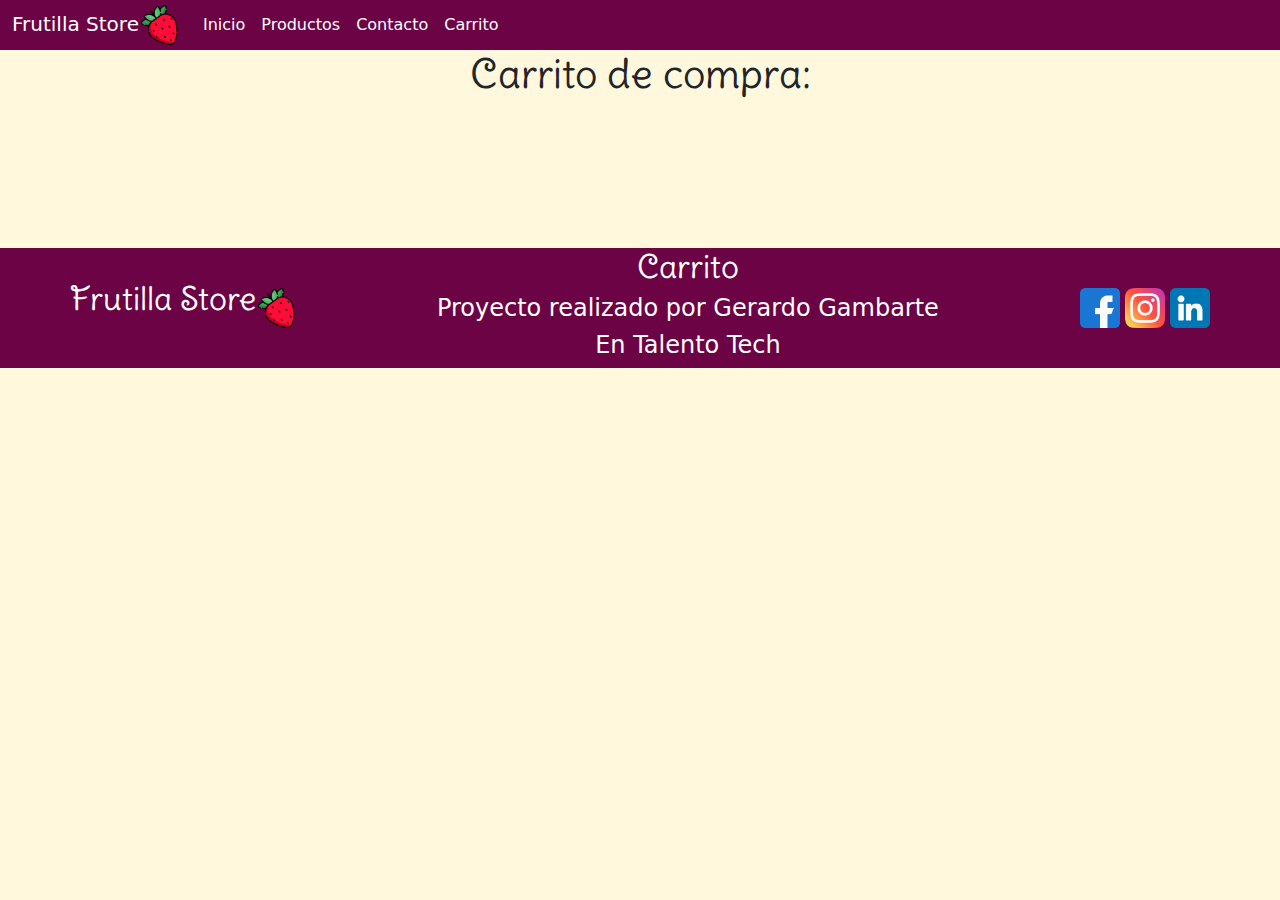
==== pages/carrito.html @ 41be2217 "Proyecto frutilla Store Talento Tech" ====
<!DOCTYPE html>
<html lang="en">
<head>
    <meta charset="UTF-8">
    <meta name="viewport" content="width=device-width, initial-scale=1.0">
    <link href="https://cdn.jsdelivr.net/npm/bootstrap@5.3.3/dist/css/bootstrap.min.css" rel="stylesheet" integrity="sha384-QWTKZyjpPEjISv5WaRU9OFeRpok6YctnYmDr5pNlyT2bRjXh0JMhjY6hW+ALEwIH" crossorigin="anonymous">
    <link rel="shortcut icon" href="../images/fresa.png" type="image/x-icon">
    <link rel="stylesheet" href="../css/styles.css">
    <title>Carrito - Tienda Online</title>
</head>
<body>

    <!-- Menu de navegacion BS -->
    <nav class="navbar navbar-light navbar-expand-lg">
        <div class="container-fluid navbarcolor">
            <a class="navbar-brand navbar-custom" href="../index.html">Frutilla Store<span><img class="redesSociales" src="../images/fresa.png" alt=""></span>
            </a>
            <button class="navbar-toggler" type="button" data-bs-toggle="collapse" data-bs-target="#navbarNav" aria-controls="navbarNav" aria-expanded="false" aria-label="Toggle navigation">
            <span class="navbar-toggler-icon"></span>
            </button>
            <div class="collapse navbar-collapse" id="navbarNav">
            <ul class="navbar-nav">
                <li class="nav-item">
                    <a class="nav-link navbar-custom" aria-current="page" href="../index.html">Inicio</a>
                </li>
                <li class="nav-item">
                    <a class="nav-link navbar-custom" href="productos.html">Productos</a>
                </li>
                <li class="nav-item">
                    <a class="nav-link navbar-custom" href="contacto.html">Contacto</a>
                </li>
                <li class="nav-item">
                    <a class="nav-link navbar-custom" href="#">Carrito</a>
                </li>
            </ul>
            </div>
        </div>
    </nav>

    <h1>Carrito de compra:</h1>






    <footer>
        <div>
            <h2>Frutilla Store<span><img class="redesSociales" src="../images/fresa.png" alt=""></span></h2>
        </div>
        <div>
            <h2>Carrito</h2>
            <h4>Proyecto realizado por Gerardo Gambarte</h4>
            <h4>En Talento Tech</h4>
        </div>
        <div>
            <img class="redesSociales" src="../images/facebook.png" alt="">
            <img class="redesSociales" src="../images/instagram.png" alt="">
            <img class="redesSociales" src="../images/linkedin.png" alt="">
        </div>
    </footer>

    <script src="https://cdn.jsdelivr.net/npm/bootstrap@5.3.3/dist/js/bootstrap.bundle.min.js" integrity="sha384-YvpcrYf0tY3lHB60NNkmXc5s9fDVZLESaAA55NDzOxhy9GkcIdslK1eN7N6jIeHz" crossorigin="anonymous"></script>
</body>
</html>
---- css/styles.css ----
@import url('https://fonts.googleapis.com/css2?family=Cinzel+Decorative:wght@400;700;900&family=Delius+Swash+Caps&display=swap');
*{
    margin: 0;
    padding: 0;
}
body{
    background-color: #FFF8DC;
}
h1, h2, h3{
    font-family: "Delius Swash Caps", cursive;
    text-align: center;
    font-weight: 400;
    font-style: normal;
}
p{
    text-align: center;
    font-family: "Cinzel Decorative", serif;
    font-weight: 600;
    font-style: normal;
}
.banner{
    height: 500px;
    width: 100%;
}
/* estilos grilla de productos */
.container {
    display: grid;
    padding-top: 25px;
    grid-gap: 10rem;
    grid-template-columns: repeat(3, 1fr);
    grid-template-rows: 500px 500px;
    justify-content: center;
}
.navbar{
    --bs-navbar-padding-y: 0rem;
}
.navbar-custom{
    color: white;
}
.navbar-custom:hover{
    color: #F7C566
}
.navbarcolor{
    background-color: #6C0345;
}
.navbar-light .navbar-toggler-icon { background-image: url("data:image/svg+xml,%3csvg xmlns='http://www.w3.org/2000/svg' viewBox='0 0 30 30'%3e%3cpath stroke='rgba(255, 255, 255, 1)' stroke-width='2' d='M4 7h22M4 15h22M4 23h22'/%3e%3c/svg%3e");
}
.navbar-light .navbar-toggler { border-color: rgba(255, 255, 255, 1);
}
p{
    max-width: 1000px;
    margin: 0 auto;
    line-height: 1.6;
}
.redesSociales{
    height: 40px;
    width: 40px;
}
footer{
    display: flex;
    background-color: #6C0345;
    color: white;
    margin-top: 150px;
    text-align: center;
    justify-content: space-around;
    align-items: center;
}
div h3{
    display:inline;
}


/* estilos formulario de contacto */

.contenedor{
    margin: 50px auto;
    width: 600px;
    padding: 50px;
    background: #DC6B19;
    border-radius: 35px;
}
.contenedor h2{
    margin: 0 0 30px;
    padding: 0;
    font-size: 30px;
    color: #6C0345;
    text-align: center;
}
.contenedor .elemento label{
    color: white;
}
.contenedor .elemento input{
    width: 95%;
    padding: 10px 0;
    color: black;
    background: #ffffff;
    border: none;
    border-bottom: 1px solid white;
    margin-bottom: 30px;
}
.contenedor .elemento input[type="submit"]{
    background-color: #ffffff;
    border: none;
    border-radius: 10px;
    letter-spacing: 4px;
    text-transform: uppercase;
    cursor: pointer;
    padding: 15px;
    margin-top: 30px;
}
.select-css{
    display: block;
    font-size: 16px;
    font-weight: 400;
    line-height: 1.5;
    padding: 10px;
    width: 365px;
    max-width: 100%;
    box-sizing: border-box;
    margin: 15px -5px;
    border: 1px solid black;
    border-radius: 5px;
    appearance: none;
    background-color: #ffffff;
}
.contenedor .elemento input[type="reset"] {
    background-color: #ffffff;
    border: none;
    border-radius: 10px;
    letter-spacing: 4px;
    text-transform: uppercase;
    cursor: pointer;
    padding: 15px;
    margin-top: 30px;
}
.textArea{
    margin: 10px 10px 10px 0px;
    background-color: #ffffff;
    box-sizing: border-box;
    min-height: 100px;
    max-height: 250px;
    max-width: 100%;
}
iframe{
    width: 100%;
}
.agregarcarrito{
    background: #F7C566;
}



/* Media queries */
@media screen and (max-width: 600px) {
    .container {
    display: grid;
    padding: 1rem;
    /* grid-gap: 9rem; */
    grid-template-columns: 1fr;
    grid-template-rows: repeat(6, 1fr);
    justify-content: center;
    }
    .hijo{
    align-self: center;
    justify-self: center;
    }
    .contenedor {
        margin: 50px auto;
        width: 450px;
        padding: 50px;
        background: #DC6B19;
        border-radius: 35px;
    }
    .banner{
        height: 300px;
    }
    footer{
        flex-direction: column;
    }
}
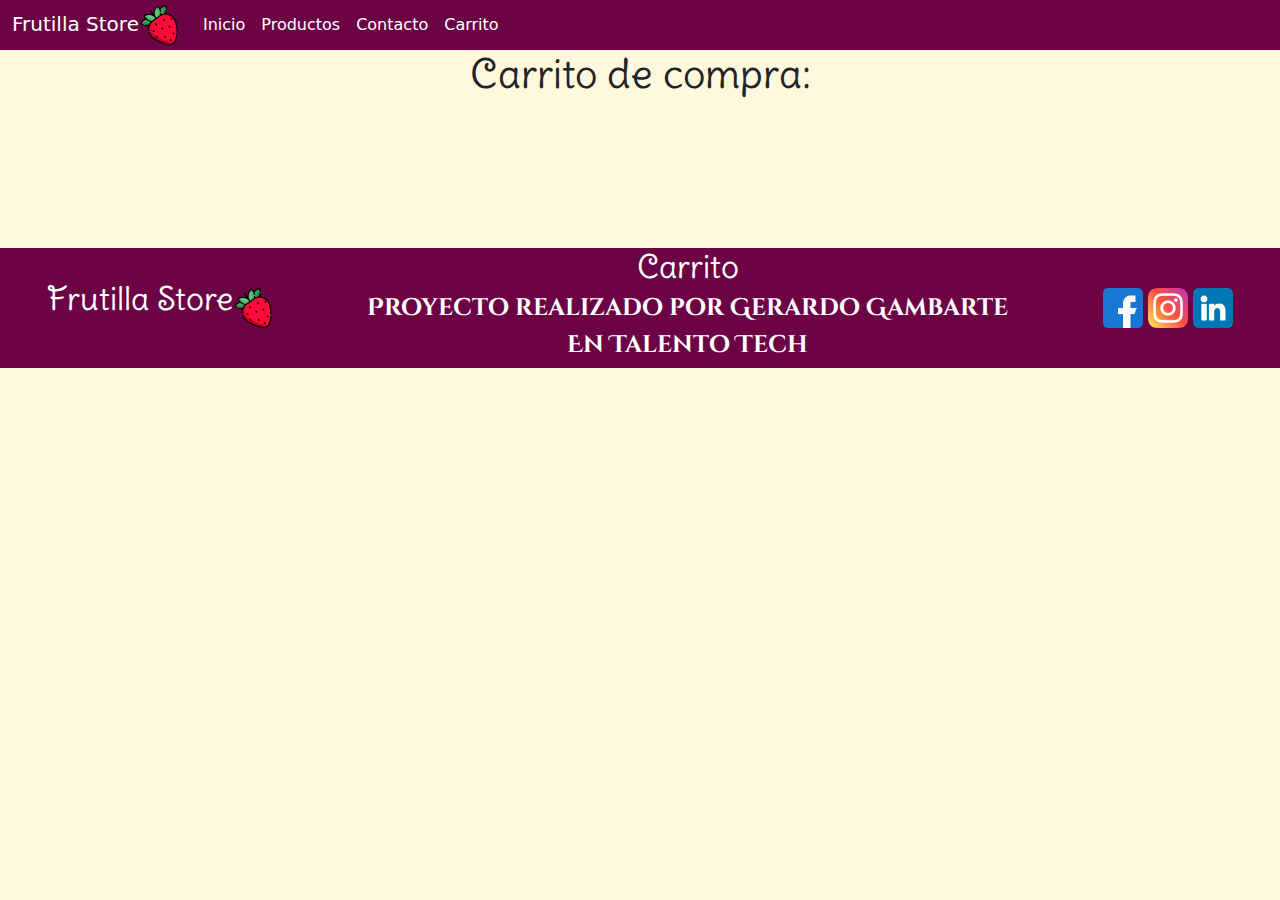
==== commit a72f743b: "completando ALT en img, arreglando tipografia en footer" ====
--- a/pages/carrito.html
+++ b/pages/carrito.html
@@ -13,7 +13,7 @@
     <!-- Menu de navegacion BS -->
     <nav class="navbar navbar-light navbar-expand-lg">
         <div class="container-fluid navbarcolor">
-            <a class="navbar-brand navbar-custom" href="../index.html">Frutilla Store<span><img class="redesSociales" src="../images/fresa.png" alt=""></span>
+            <a class="navbar-brand navbar-custom" href="../index.html">Frutilla Store<span><img class="redesSociales" src="../images/fresa.png" alt="logo frutilla"></span>
             </a>
             <button class="navbar-toggler" type="button" data-bs-toggle="collapse" data-bs-target="#navbarNav" aria-controls="navbarNav" aria-expanded="false" aria-label="Toggle navigation">
             <span class="navbar-toggler-icon"></span>
@@ -41,9 +41,6 @@
 
 
 
-
-
-
     <footer>
         <div>
             <h2>Frutilla Store<span><img class="redesSociales" src="../images/fresa.png" alt=""></span></h2>
@@ -54,9 +51,9 @@
             <h4>En Talento Tech</h4>
         </div>
         <div>
-            <img class="redesSociales" src="../images/facebook.png" alt="">
-            <img class="redesSociales" src="../images/instagram.png" alt="">
-            <img class="redesSociales" src="../images/linkedin.png" alt="">
+            <a href="https://www.facebook.com"><img class="redesSociales" src="../images/facebook.png" alt="logo facebook"></a>
+            <a href="https://www.instagram.com"><img class="redesSociales" src="../images/instagram.png" alt="logo instagram"></a>
+            <a href="https://www.linkedin.com/in/gerardo-gambarte"><img class="redesSociales" src="../images/linkedin.png" alt="logo linkedin"></a>
         </div>
     </footer>
 
--- a/css/styles.css
+++ b/css/styles.css
@@ -12,7 +12,7 @@
     font-weight: 400;
     font-style: normal;
 }
-p{
+p, h4{
     text-align: center;
     font-family: "Cinzel Decorative", serif;
     font-weight: 600;
@@ -165,11 +165,10 @@
     justify-self: center;
     }
     .contenedor {
-        margin: 50px auto;
-        width: 450px;
-        padding: 50px;
+        /* margin: 50px auto; */
+        width: 350px;
+        /* padding: 50px; */
         background: #DC6B19;
-        border-radius: 35px;
     }
     .banner{
         height: 300px;
@@ -177,4 +176,7 @@
     footer{
         flex-direction: column;
     }
+    footer h4 {
+        font-size: 14px;
+    }
 }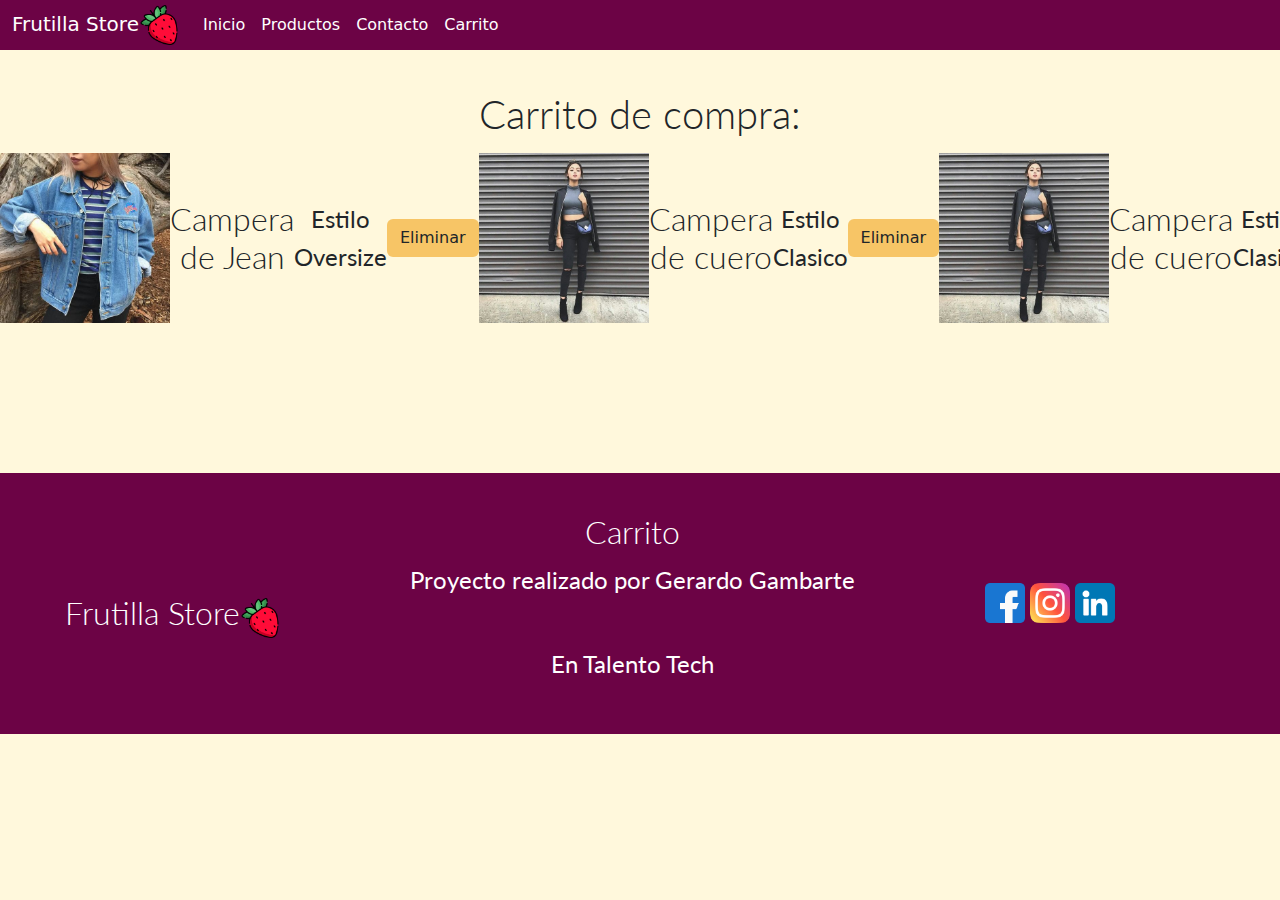
==== commit c11d26af: "cambios en carrito, cambio de tipografia" ====
--- a/pages/carrito.html
+++ b/pages/carrito.html
@@ -39,8 +39,35 @@
 
     <h1>Carrito de compra:</h1>
 
+<main>
+
+    <div class="productosCarrito">
+
+        <img class="img-carrito" src="../images/camperaJean.jpg" width="350px">
+        <h2 class="titulo-carrito">Campera de Jean</h2>
+        <p class="descripcion">Estilo Oversize</p>
+        <div class="eliminarCarrito">
+            <button type="button" class="btn agregarcarrito">Eliminar</button>
+        </div>
 
 
+        <img class="img-carrito"  src="../images/camperaCuero.jpg" width="350px">
+        <h2 class="titulo-carrito">Campera de cuero</h2>
+        <p class="descripcion">Estilo Clasico</p>
+        <div class="d-flex justify-content-center">
+            <button type="button" class="btn agregarcarrito">Eliminar</button>
+        </div>
+
+        <img class="img-carrito"  src="../images/camperaCuero.jpg" width="350px">
+        <h2 class="titulo-carrito">Campera de cuero</h2>
+        <p class="descripcion">Estilo Clasico</p>
+        <div class="d-flex justify-content-center">
+            <button type="button" class="btn agregarcarrito">Eliminar</button>
+        </div
+    </div>
+
+
+</main>
     <footer>
         <div>
             <h2>Frutilla Store<span><img class="redesSociales" src="../images/fresa.png" alt=""></span></h2>
--- a/css/styles.css
+++ b/css/styles.css
@@ -1,4 +1,6 @@
-@import url('https://fonts.googleapis.com/css2?family=Cinzel+Decorative:wght@400;700;900&family=Delius+Swash+Caps&display=swap');
+@import url('https://fonts.googleapis.com/css2?family=Cinzel+Decorative:wght@400;700;900&family=Delius+Swash+Caps&family=Lato:ital,wght@0,100;0,300;0,400;0,700;0,900;1,100;1,300;1,400;1,700;1,900&family=Playfair+Display:ital,wght@0,400..900;1,400..900&display=swap');
+
+@import url('https://fonts.googleapis.com/css2?family=Cinzel+Decorative:wght@400;700;900&family=Delius+Swash+Caps&family=Lato:ital,wght@0,100;0,300;0,400;0,700;0,900;1,100;1,300;1,400;1,700;1,900&family=Playfair+Display:ital,wght@0,400..900;1,400..900&display=swap');
 *{
     margin: 0;
     padding: 0;
@@ -7,16 +9,19 @@
     background-color: #FFF8DC;
 }
 h1, h2, h3{
-    font-family: "Delius Swash Caps", cursive;
-    text-align: center;
+    margin: 40px 0 15px 0;
+    font-family: "Lato", serif;
+    font-weight: 300;
+    font-style: normal;
+    text-align: center;
+}
+p, h4{
+margin: 15px 0 55px 0;
+    text-align: center;
+    font-family: "Lato", sans-serif;
     font-weight: 400;
     font-style: normal;
-}
-p, h4{
-    text-align: center;
-    font-family: "Cinzel Decorative", serif;
-    font-weight: 600;
-    font-style: normal;
+    font-size: 24px;
 }
 .banner{
     height: 500px;
@@ -61,6 +66,7 @@
     background-color: #6C0345;
     color: white;
     margin-top: 150px;
+    padding-right: 100px;
     text-align: center;
     justify-content: space-around;
     align-items: center;
@@ -68,7 +74,6 @@
 div h3{
     display:inline;
 }
-
 
 /* estilos formulario de contacto */
 
@@ -148,9 +153,23 @@
     background: #F7C566;
 }
 
-
-
-/* Media queries */
+/*! seccion carrito */
+.productosCarrito{
+    display: flex;
+    flex-direction: row;
+    flex-wrap: nowrap;
+    align-items: center;
+    justify-content: space-around;
+}
+.titulo-carrito{
+    margin: 0;
+}
+.img-carrito{
+    height: 170px;
+    width: 170px;
+}
+
+/*! Media queries */
 @media screen and (max-width: 600px) {
     .container {
     display: grid;
@@ -165,18 +184,26 @@
     justify-self: center;
     }
     .contenedor {
-        /* margin: 50px auto; */
-        width: 350px;
-        /* padding: 50px; */
-        background: #DC6B19;
+    /* margin: 50px auto; */
+    width: 350px;
+    /* padding: 50px; */
+    background: #DC6B19;
     }
     .banner{
-        height: 300px;
+    height: 300px;
+    }
+    p{
+    max-width: fit-content;
+    font-size: 18px;
     }
     footer{
+    flex-direction: column;
+    padding-right: 0px;
+    }
+    footer h4 {
+    font-size: 16px;
+    }
+    .productosCarrito{
         flex-direction: column;
     }
-    footer h4 {
-        font-size: 14px;
-    }
 }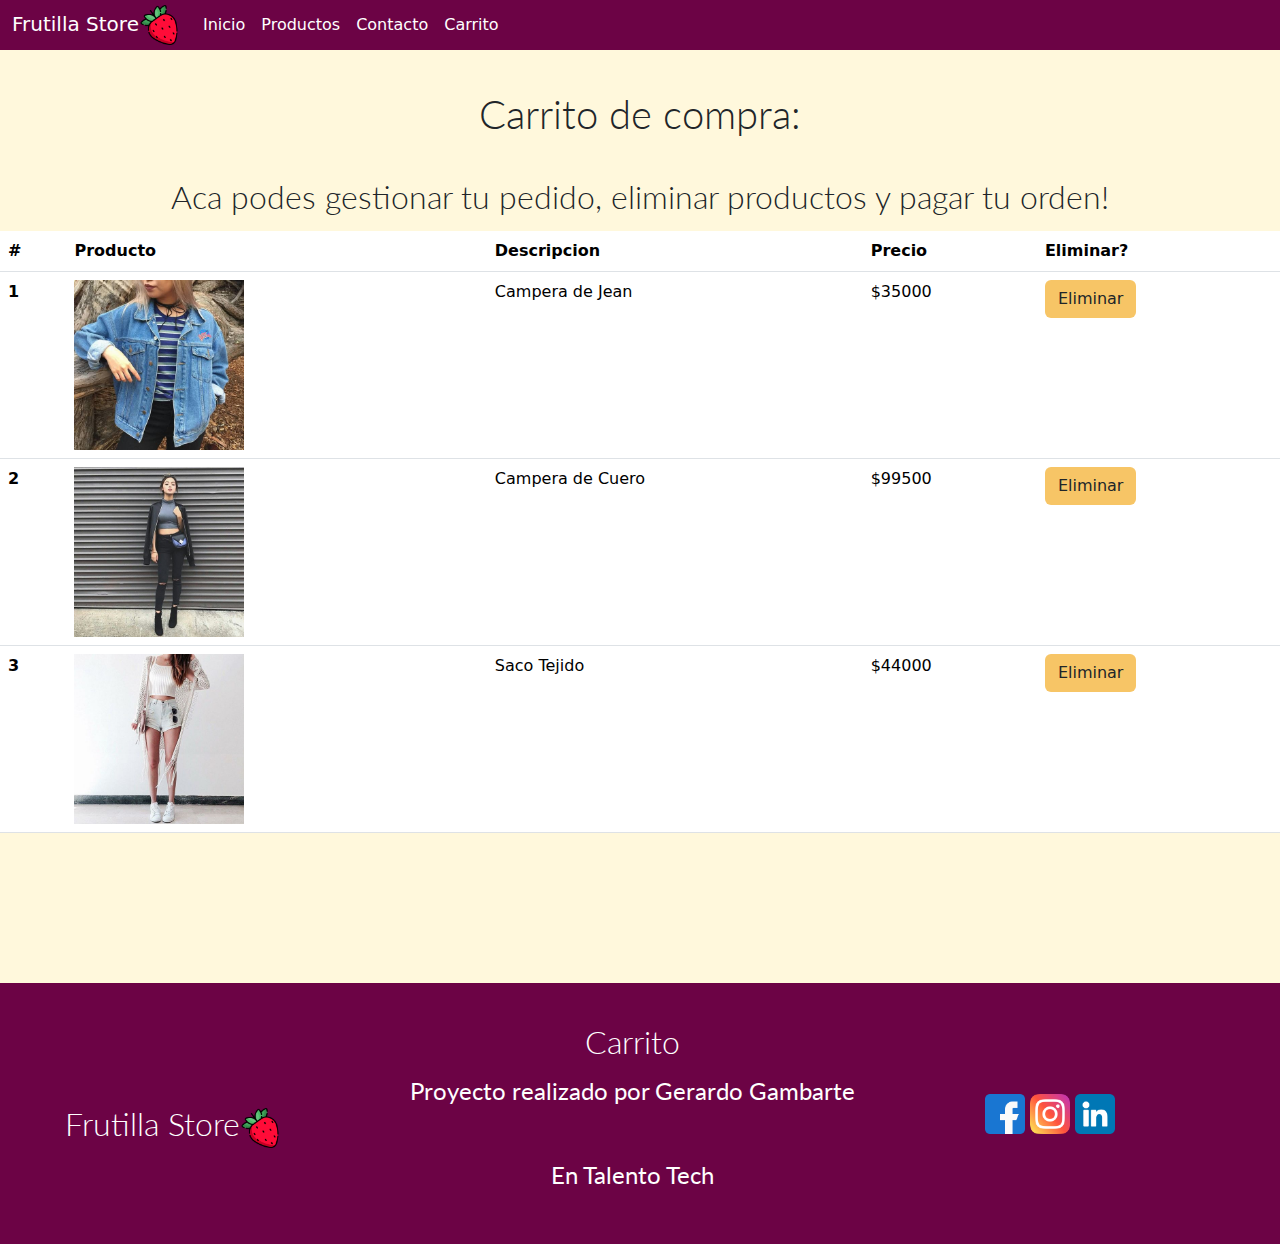
==== commit 8c01454b: "agregado de tabla en carrito para mostrar productos" ====
--- a/pages/carrito.html
+++ b/pages/carrito.html
@@ -41,30 +41,45 @@
 
 <main>
 
-    <div class="productosCarrito">
+    <h2>Aca podes gestionar tu pedido, eliminar productos y pagar tu orden!</h2>
 
-        <img class="img-carrito" src="../images/camperaJean.jpg" width="350px">
-        <h2 class="titulo-carrito">Campera de Jean</h2>
-        <p class="descripcion">Estilo Oversize</p>
-        <div class="eliminarCarrito">
-            <button type="button" class="btn agregarcarrito">Eliminar</button>
-        </div>
+    <table class="table">
+        <thead class="colorTableHead">
+          <tr>
+            <th scope="col">#</th>
+            <th scope="col">Producto</th>
+            <th scope="col">Descripcion</th>
+            <th scope="col">Precio</th>
+            <th scope="col">Eliminar?</th>
+          </tr>
+        </thead>
+        <tbody>
+          <tr>
+            <th scope="row">1</th>
+            <td><img class="img-carrito" src="../images/camperaJean.jpg" alt="campera de jean celeste"></td>
+            <td>Campera de Jean</td>
+            <td>$35000</td>
+            <td><button class="btn agregarcarrito">Eliminar</button></td>
+          </tr>
+          <tr>
+            <th scope="row">2</th>
+            <td><img class="img-carrito" src="../images/camperaCuero.jpg" alt="campera de cuero negra"></td>
+            <td>Campera de Cuero</td>
+            <td>$99500</td>
+            <td><button class="btn agregarcarrito">Eliminar</button></td>
+          </tr>
+          <tr>
+            <th scope="row">3</th>
+            <td><img class="img-carrito" src="../images/sacoTejido.jpg" alt="saco tejido beige"></td>
+            <td>Saco Tejido </td>
+            <td>$44000</td>
+            <td><button class="btn agregarcarrito">Eliminar</button></td>
+          </tr>
+        </tbody>
+      </table>
 
 
-        <img class="img-carrito"  src="../images/camperaCuero.jpg" width="350px">
-        <h2 class="titulo-carrito">Campera de cuero</h2>
-        <p class="descripcion">Estilo Clasico</p>
-        <div class="d-flex justify-content-center">
-            <button type="button" class="btn agregarcarrito">Eliminar</button>
-        </div>
 
-        <img class="img-carrito"  src="../images/camperaCuero.jpg" width="350px">
-        <h2 class="titulo-carrito">Campera de cuero</h2>
-        <p class="descripcion">Estilo Clasico</p>
-        <div class="d-flex justify-content-center">
-            <button type="button" class="btn agregarcarrito">Eliminar</button>
-        </div
-    </div>
 
 
 </main>
--- a/css/styles.css
+++ b/css/styles.css
@@ -154,13 +154,6 @@
 }
 
 /*! seccion carrito */
-.productosCarrito{
-    display: flex;
-    flex-direction: row;
-    flex-wrap: nowrap;
-    align-items: center;
-    justify-content: space-around;
-}
 .titulo-carrito{
     margin: 0;
 }
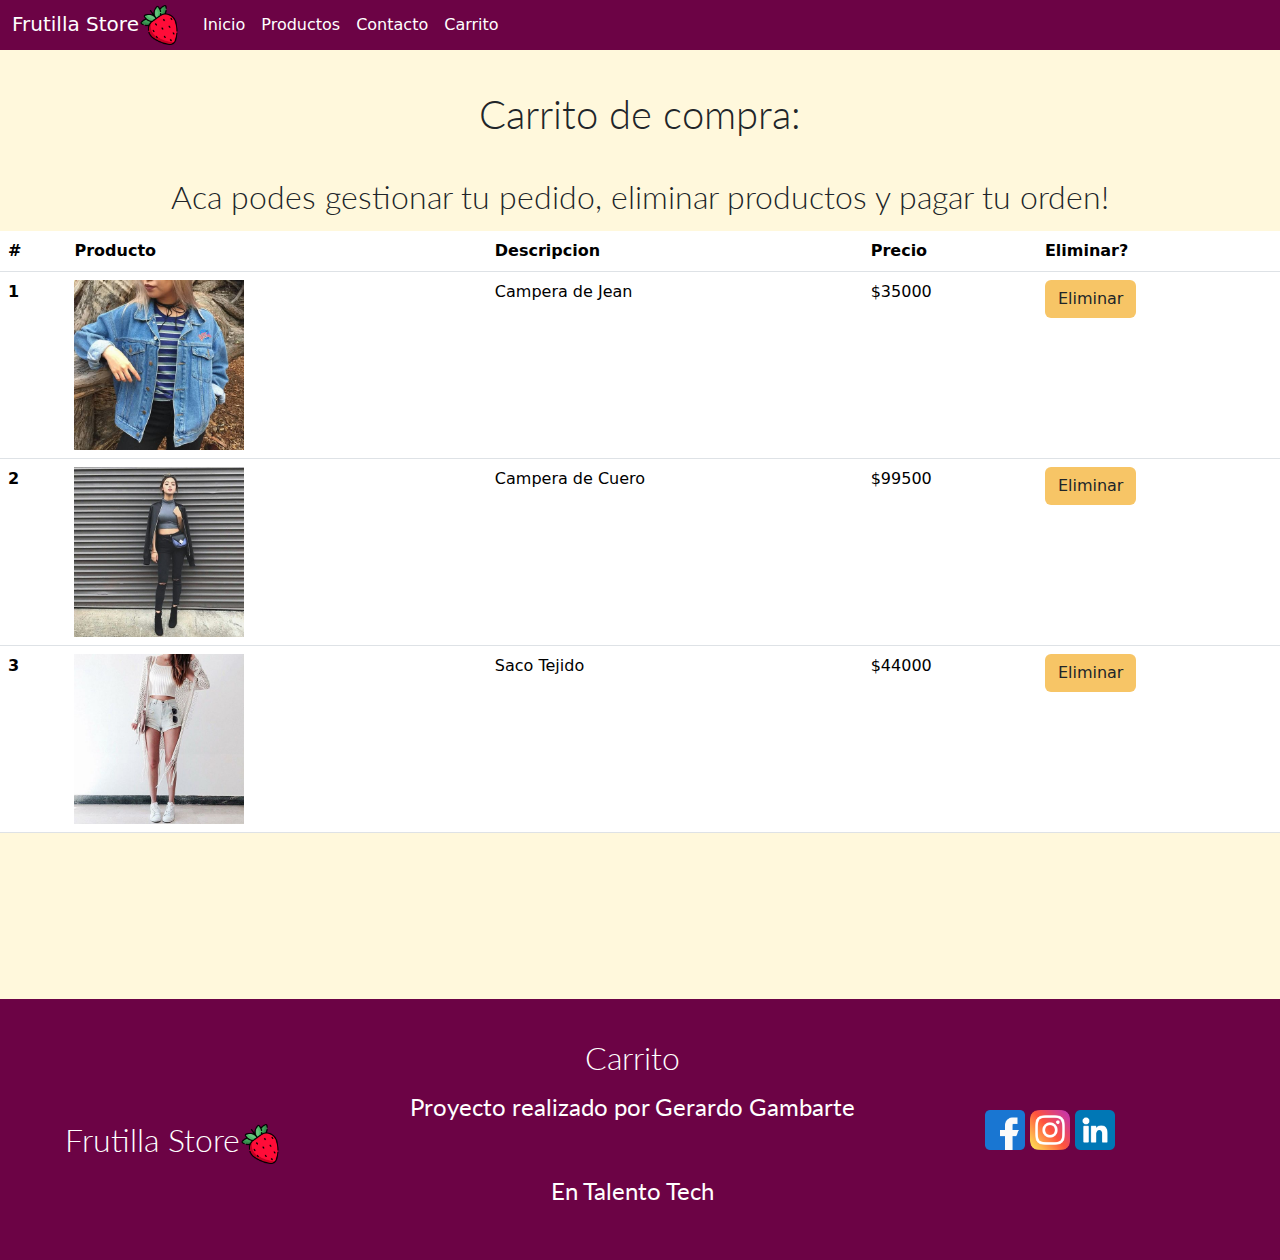
==== commit 4c72337d: "arreglo tabla responsive" ====
--- a/pages/carrito.html
+++ b/pages/carrito.html
@@ -43,6 +43,7 @@
 
     <h2>Aca podes gestionar tu pedido, eliminar productos y pagar tu orden!</h2>
 
+    <div class="table-responsive">
     <table class="table">
         <thead class="colorTableHead">
           <tr>
@@ -77,7 +78,7 @@
           </tr>
         </tbody>
       </table>
-
+    </div>
 
 
 
